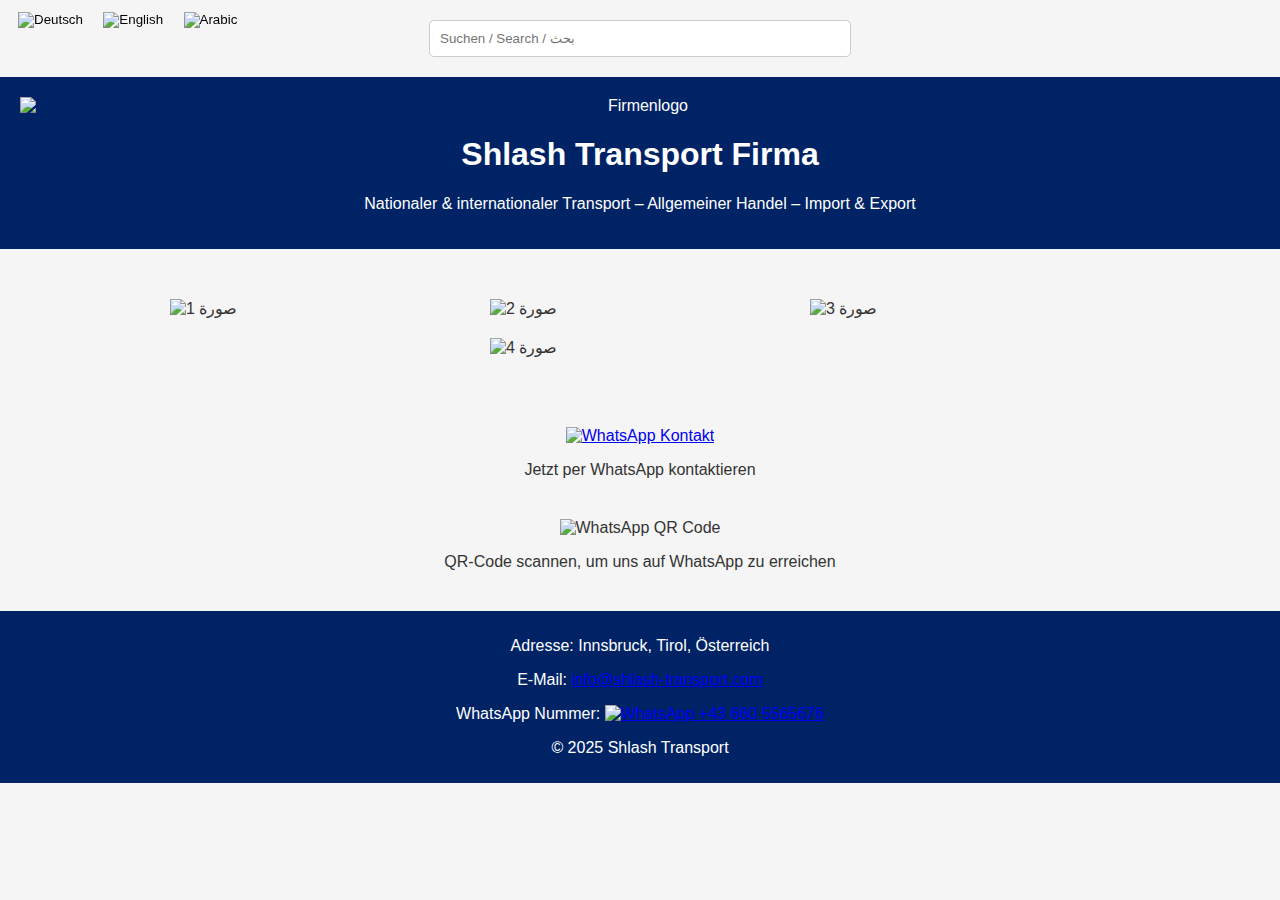
==== index.html @ b9857520 "Update index.html" ====
<!DOCTYPE html><html lang="de">
<head>
  <meta charset="UTF-8">
  <title>Shlash Transport Firma</title>
  <link rel="stylesheet" href="css/style.css">
  <style>
    body {
      font-family: Arial, sans-serif;
      margin: 0;
      padding: 0;
    }
    header img {
      width: 100%;
      max-width: 100%;
      height: auto;
      display: block;
    }
    nav {
      text-align: center;
      margin: 10px;
    }
    .language-switch {
      position: fixed;
      top: 10px;
      left: 10px;
      z-index: 1000;
    }
    .language-switch button {
      background: none;
      border: none;
      cursor: pointer;
      margin: 0 2px;
    }
    .language-switch img {
      width: 30px;
      height: 20px;
    }
    .image-row {
      display: flex;
      flex-wrap: wrap;
      justify-content: center;
      margin-top: 20px;
    }
    .image-row img {
      margin: 10px;
      width: 45%;
      max-width: 300px;
    }
    .whatsapp-big, .qr-code {
      text-align: center;
      margin: 40px 0;
    }
    .whatsapp-big img {
      width: 100px;
      transition: 0.3s;
    }
    .whatsapp-big img:hover {
      transform: scale(1.1);
    }
    .qr-code img {
      width: 150px;
    }
    #search-box {
      margin: 20px auto;
      text-align: center;
    }
    #search-box input {
      padding: 10px;
      width: 80%;
      max-width: 400px;
      border: 1px solid #ccc;
      border-radius: 5px;
    }
  </style>
  <script>
    function switchLanguage(lang) {
      const de = document.getElementById('lang-de');
      const en = document.getElementById('lang-en');
      const ar = document.getElementById('lang-ar');
      de.style.display = lang === 'de' ? 'block' : 'none';
      en.style.display = lang === 'en' ? 'block' : 'none';
      ar.style.display = lang === 'ar' ? 'block' : 'none';
    }
  </script>
</head>
<body onload="switchLanguage('de')">  <div class="language-switch">
    <button onclick="switchLanguage('de')">
      <img src="https://flagcdn.com/w40/de.png" alt="Deutsch">
    </button>
    <button onclick="switchLanguage('en')">
      <img src="https://flagcdn.com/w40/gb.png" alt="English">
    </button>
    <button onclick="switchLanguage('ar')">
      <img src="https://flagcdn.com/w40/sa.png" alt="Arabic">
    </button>
  </div>  <div id="search-box">
    <input type="text" placeholder="Suchen / Search / بحث">
  </div>  <!-- German Content -->  <div id="lang-de">
    <header>
      <img src="https://i.ibb.co/Y4JC41CW/Screenshot-Word.jpg" alt="Firmenlogo">
      <h1>Shlash Transport Firma</h1>
      <p>Nationaler & internationaler Transport – Allgemeiner Handel – Import & Export</p>
    </header>
  </div>  <!-- English Content -->  <div id="lang-en" style="display:none;">
    <header>
      <img src="https://i.ibb.co/Y4JC41CW/Screenshot-Word.jpg" alt="Company Logo">
      <h1>Shlash Transport Company</h1>
      <p>National & International Transport – General Trade – Import & Export</p>
    </header>
  </div>  <!-- Arabic Content -->  <div id="lang-ar" style="display:none;" dir="rtl">
    <header>
      <img src="https://i.ibb.co/Y4JC41CW/Screenshot-Word.jpg" alt="شعار الشركة">
      <h1>شركة شلاش ترانسبورت</h1>
      <p>نقل داخلي ودولي – تجارة عامة – استيراد وتصدير</p>
    </header>
  </div>  <section class="image-row">
    <img src="https://i.ibb.co/KjM57Mc/1703244307-9407.jpg" alt="صورة 1">
    <img src="https://i.ibb.co/7vwTcrN/transport.jpg" alt="صورة 2">
    <img src="https://i.ibb.co/D2mTsGH/b1.jpg" alt="صورة 3">
    <img src="https://i.ibb.co/1Gg99DK3/b2.jpg" alt="صورة 4">
  </section>  <div class="whatsapp-big">
    <a href="https://wa.me/4366055656676" target="_blank">
      <img src="https://img.icons8.com/color/96/000000/whatsapp--v1.png" alt="WhatsApp Kontakt">
    </a>
    <p>Jetzt per WhatsApp kontaktieren</p>
  </div>  <div class="qr-code">
    <img src="https://api.qrserver.com/v1/create-qr-code/?size=200x200&data=https://wa.me/4366055656676" alt="WhatsApp QR Code">
    <p>QR-Code scannen, um uns auf WhatsApp zu erreichen</p>
  </div>  <footer style="text-align:center">
    <p>Adresse: Innsbruck, Tirol, Österreich</p>
    <p>E-Mail: <a href="mailto:info@shlash-transport.com">info@shlash-transport.com</a></p>
    <p>
      WhatsApp Nummer:
      <a href="https://wa.me/4366055656676" target="_blank">
        <img src="https://img.icons8.com/color/48/000000/whatsapp.png" alt="WhatsApp" width="24">
        +43 660 5565676
      </a>
    </p>
    <p>&copy; 2025 Shlash Transport</p>
  </footer></body>
</html>
---- css/style.css ----
/* تنسيق الموقع */
body {
  font-family: 'Tajawal', sans-serif;
  background-color: #f5f5f5;
  color: #333;
  margin: 0;
  padding: 0;
}

header {
  background-color: #002366;
  color: white;
  padding: 20px;
  text-align: center;
}

nav {
  background-color: #004080;
  text-align: center;
  padding: 10px;
}

nav a {
  color: white;
  text-decoration: none;
  margin: 10px;
  font-weight: bold;
}

nav a:hover {
  text-decoration: underline;
}

section {
  padding: 20px;
}

footer {
  background-color: #002366;
  color: white;
  text-align: center;
  padding: 10px;
}
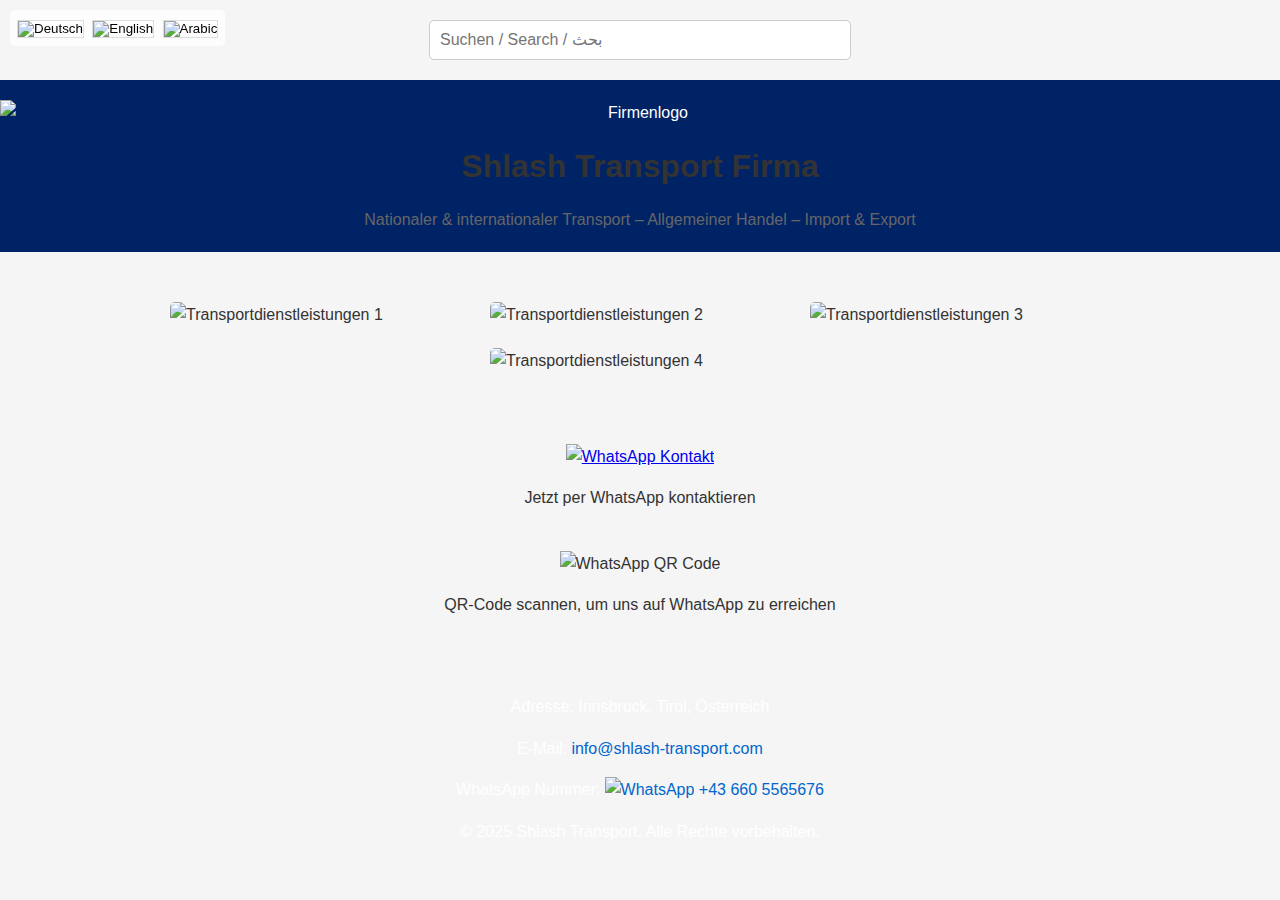
==== commit ea6bcfe3: "Update index.html" ====
--- a/index.html
+++ b/index.html
@@ -1,6 +1,8 @@
-<!DOCTYPE html><html lang="de">
+<!DOCTYPE html>
+<html lang="de">
 <head>
   <meta charset="UTF-8">
+  <meta name="viewport" content="width=device-width, initial-scale=1.0">
   <title>Shlash Transport Firma</title>
   <link rel="stylesheet" href="css/style.css">
   <style>
@@ -8,6 +10,7 @@
       font-family: Arial, sans-serif;
       margin: 0;
       padding: 0;
+      line-height: 1.6;
     }
     header img {
       width: 100%;
@@ -24,16 +27,21 @@
       top: 10px;
       left: 10px;
       z-index: 1000;
+      background: rgba(255,255,255,0.8);
+      padding: 5px;
+      border-radius: 5px;
     }
     .language-switch button {
       background: none;
       border: none;
       cursor: pointer;
       margin: 0 2px;
+      padding: 0;
     }
     .language-switch img {
       width: 30px;
       height: 20px;
+      border: 1px solid #ddd;
     }
     .image-row {
       display: flex;
@@ -45,6 +53,8 @@
       margin: 10px;
       width: 45%;
       max-width: 300px;
+      height: auto;
+      border-radius: 5px;
     }
     .whatsapp-big, .qr-code {
       text-align: center;
@@ -52,13 +62,14 @@
     }
     .whatsapp-big img {
       width: 100px;
-      transition: 0.3s;
+      transition: transform 0.3s ease;
     }
     .whatsapp-big img:hover {
       transform: scale(1.1);
     }
     .qr-code img {
       width: 150px;
+      height: 150px;
     }
     #search-box {
       margin: 20px auto;
@@ -70,6 +81,32 @@
       max-width: 400px;
       border: 1px solid #ccc;
       border-radius: 5px;
+      font-size: 16px;
+    }
+    header {
+      text-align: center;
+      padding: 20px 0;
+    }
+    header h1 {
+      margin: 15px 0;
+      color: #333;
+    }
+    header p {
+      color: #666;
+      max-width: 800px;
+      margin: 0 auto;
+    }
+    footer {
+      background: #f5f5f5;
+      padding: 20px;
+      margin-top: 30px;
+    }
+    footer a {
+      color: #0066cc;
+      text-decoration: none;
+    }
+    footer a:hover {
+      text-decoration: underline;
     }
   </style>
   <script>
@@ -83,59 +120,80 @@
     }
   </script>
 </head>
-<body onload="switchLanguage('de')">  <div class="language-switch">
-    <button onclick="switchLanguage('de')">
-      <img src="https://flagcdn.com/w40/de.png" alt="Deutsch">
+<body onload="switchLanguage('de')">
+  <div class="language-switch">
+    <button onclick="switchLanguage('de')" aria-label="Deutsch">
+      <img src="https://flagcdn.com/w40/de.png" alt="Deutsch" loading="lazy">
     </button>
-    <button onclick="switchLanguage('en')">
-      <img src="https://flagcdn.com/w40/gb.png" alt="English">
+    <button onclick="switchLanguage('en')" aria-label="English">
+      <img src="https://flagcdn.com/w40/gb.png" alt="English" loading="lazy">
     </button>
-    <button onclick="switchLanguage('ar')">
-      <img src="https://flagcdn.com/w40/sa.png" alt="Arabic">
+    <button onclick="switchLanguage('ar')" aria-label="Arabic">
+      <img src="https://flagcdn.com/w40/sa.png" alt="Arabic" loading="lazy">
     </button>
-  </div>  <div id="search-box">
-    <input type="text" placeholder="Suchen / Search / بحث">
-  </div>  <!-- German Content -->  <div id="lang-de">
+  </div>
+
+  <div id="search-box">
+    <input type="text" placeholder="Suchen / Search / بحث" aria-label="Search">
+  </div>
+
+  <!-- German Content -->
+  <div id="lang-de">
     <header>
-      <img src="https://i.ibb.co/Y4JC41CW/Screenshot-Word.jpg" alt="Firmenlogo">
+      <img src="https://i.ibb.co/Y4JC41CW/Screenshot-Word.jpg" alt="Firmenlogo" loading="lazy">
       <h1>Shlash Transport Firma</h1>
       <p>Nationaler & internationaler Transport – Allgemeiner Handel – Import & Export</p>
     </header>
-  </div>  <!-- English Content -->  <div id="lang-en" style="display:none;">
+  </div>
+
+  <!-- English Content -->
+  <div id="lang-en" style="display:none;">
     <header>
-      <img src="https://i.ibb.co/Y4JC41CW/Screenshot-Word.jpg" alt="Company Logo">
+      <img src="https://i.ibb.co/Y4JC41CW/Screenshot-Word.jpg" alt="Company Logo" loading="lazy">
       <h1>Shlash Transport Company</h1>
       <p>National & International Transport – General Trade – Import & Export</p>
     </header>
-  </div>  <!-- Arabic Content -->  <div id="lang-ar" style="display:none;" dir="rtl">
+  </div>
+
+  <!-- Arabic Content -->
+  <div id="lang-ar" style="display:none;" dir="rtl">
     <header>
-      <img src="https://i.ibb.co/Y4JC41CW/Screenshot-Word.jpg" alt="شعار الشركة">
+      <img src="https://i.ibb.co/Y4JC41CW/Screenshot-Word.jpg" alt="شعار الشركة" loading="lazy">
       <h1>شركة شلاش ترانسبورت</h1>
       <p>نقل داخلي ودولي – تجارة عامة – استيراد وتصدير</p>
     </header>
-  </div>  <section class="image-row">
-    <img src="https://i.ibb.co/KjM57Mc/1703244307-9407.jpg" alt="صورة 1">
-    <img src="https://i.ibb.co/7vwTcrN/transport.jpg" alt="صورة 2">
-    <img src="https://i.ibb.co/D2mTsGH/b1.jpg" alt="صورة 3">
-    <img src="https://i.ibb.co/1Gg99DK3/b2.jpg" alt="صورة 4">
-  </section>  <div class="whatsapp-big">
-    <a href="https://wa.me/4366055656676" target="_blank">
-      <img src="https://img.icons8.com/color/96/000000/whatsapp--v1.png" alt="WhatsApp Kontakt">
+  </div>
+
+  <section class="image-row">
+    <img src="https://i.ibb.co/KjM57Mc/1703244307-9407.jpg" alt="Transportdienstleistungen 1" loading="lazy">
+    <img src="https://i.ibb.co/7vwTcrN/transport.jpg" alt="Transportdienstleistungen 2" loading="lazy">
+    <img src="https://i.ibb.co/D2mTsGH/b1.jpg" alt="Transportdienstleistungen 3" loading="lazy">
+    <img src="https://i.ibb.co/1Gg99DK3/b2.jpg" alt="Transportdienstleistungen 4" loading="lazy">
+  </section>
+
+  <div class="whatsapp-big">
+    <a href="https://wa.me/4366055656676" target="_blank" rel="noopener noreferrer">
+      <img src="https://img.icons8.com/color/96/000000/whatsapp--v1.png" alt="WhatsApp Kontakt" loading="lazy">
     </a>
     <p>Jetzt per WhatsApp kontaktieren</p>
-  </div>  <div class="qr-code">
-    <img src="https://api.qrserver.com/v1/create-qr-code/?size=200x200&data=https://wa.me/4366055656676" alt="WhatsApp QR Code">
+  </div>
+
+  <div class="qr-code">
+    <img src="https://api.qrserver.com/v1/create-qr-code/?size=200x200&data=https://wa.me/4366055656676" alt="WhatsApp QR Code" loading="lazy">
     <p>QR-Code scannen, um uns auf WhatsApp zu erreichen</p>
-  </div>  <footer style="text-align:center">
+  </div>
+
+  <footer>
     <p>Adresse: Innsbruck, Tirol, Österreich</p>
     <p>E-Mail: <a href="mailto:info@shlash-transport.com">info@shlash-transport.com</a></p>
     <p>
       WhatsApp Nummer:
-      <a href="https://wa.me/4366055656676" target="_blank">
-        <img src="https://img.icons8.com/color/48/000000/whatsapp.png" alt="WhatsApp" width="24">
+      <a href="https://wa.me/4366055656676" target="_blank" rel="noopener noreferrer">
+        <img src="https://img.icons8.com/color/48/000000/whatsapp.png" alt="WhatsApp" width="24" loading="lazy">
         +43 660 5565676
       </a>
     </p>
-    <p>&copy; 2025 Shlash Transport</p>
-  </footer></body>
+    <p>&copy; 2025 Shlash Transport. Alle Rechte vorbehalten.</p>
+  </footer>
+</body>
 </html>
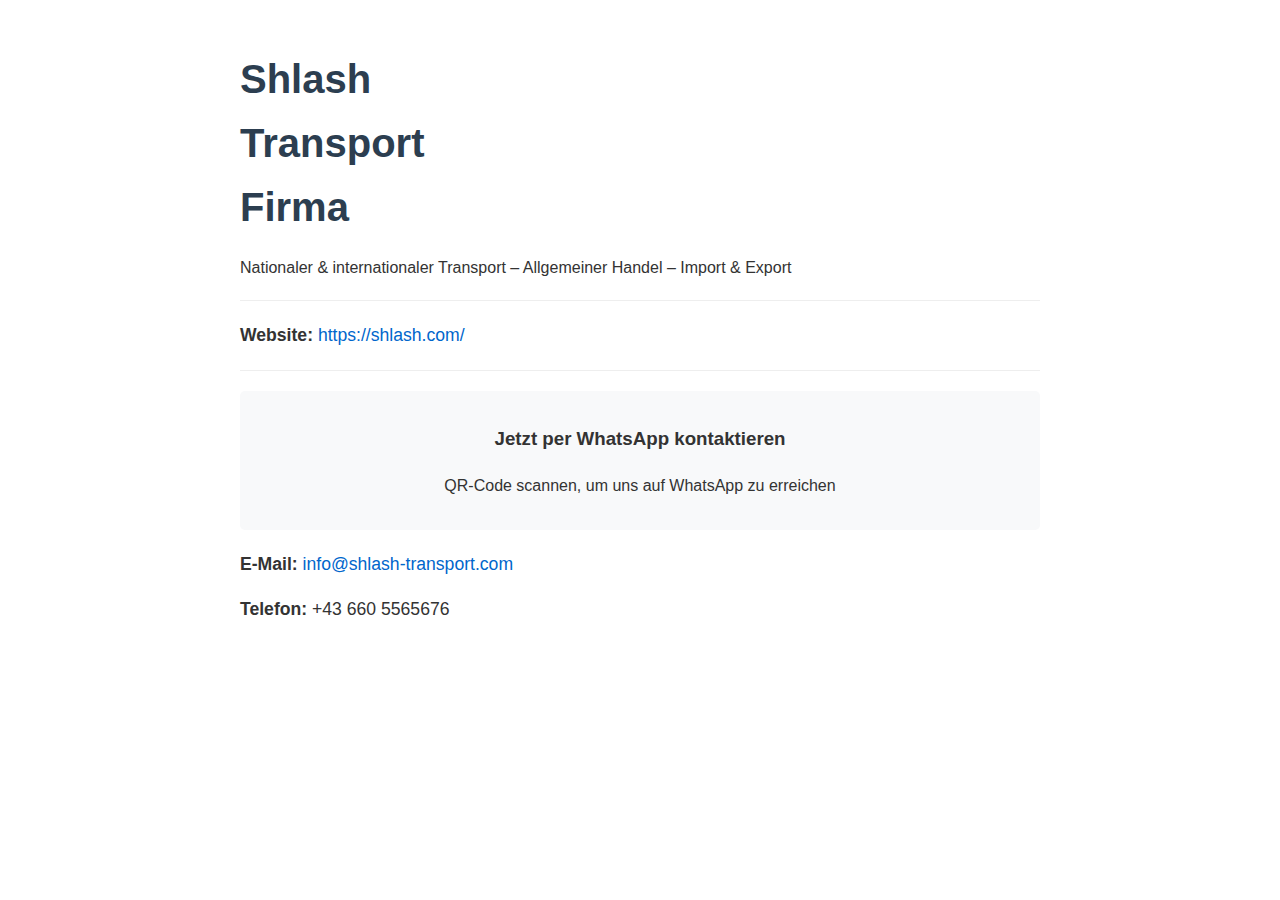
==== commit f9ec9164: "Update index.html" ====
--- a/index.html
+++ b/index.html
@@ -1,199 +1,68 @@
 <!DOCTYPE html>
 <html lang="de">
 <head>
-  <meta charset="UTF-8">
-  <meta name="viewport" content="width=device-width, initial-scale=1.0">
-  <title>Shlash Transport Firma</title>
-  <link rel="stylesheet" href="css/style.css">
-  <style>
-    body {
-      font-family: Arial, sans-serif;
-      margin: 0;
-      padding: 0;
-      line-height: 1.6;
-    }
-    header img {
-      width: 100%;
-      max-width: 100%;
-      height: auto;
-      display: block;
-    }
-    nav {
-      text-align: center;
-      margin: 10px;
-    }
-    .language-switch {
-      position: fixed;
-      top: 10px;
-      left: 10px;
-      z-index: 1000;
-      background: rgba(255,255,255,0.8);
-      padding: 5px;
-      border-radius: 5px;
-    }
-    .language-switch button {
-      background: none;
-      border: none;
-      cursor: pointer;
-      margin: 0 2px;
-      padding: 0;
-    }
-    .language-switch img {
-      width: 30px;
-      height: 20px;
-      border: 1px solid #ddd;
-    }
-    .image-row {
-      display: flex;
-      flex-wrap: wrap;
-      justify-content: center;
-      margin-top: 20px;
-    }
-    .image-row img {
-      margin: 10px;
-      width: 45%;
-      max-width: 300px;
-      height: auto;
-      border-radius: 5px;
-    }
-    .whatsapp-big, .qr-code {
-      text-align: center;
-      margin: 40px 0;
-    }
-    .whatsapp-big img {
-      width: 100px;
-      transition: transform 0.3s ease;
-    }
-    .whatsapp-big img:hover {
-      transform: scale(1.1);
-    }
-    .qr-code img {
-      width: 150px;
-      height: 150px;
-    }
-    #search-box {
-      margin: 20px auto;
-      text-align: center;
-    }
-    #search-box input {
-      padding: 10px;
-      width: 80%;
-      max-width: 400px;
-      border: 1px solid #ccc;
-      border-radius: 5px;
-      font-size: 16px;
-    }
-    header {
-      text-align: center;
-      padding: 20px 0;
-    }
-    header h1 {
-      margin: 15px 0;
-      color: #333;
-    }
-    header p {
-      color: #666;
-      max-width: 800px;
-      margin: 0 auto;
-    }
-    footer {
-      background: #f5f5f5;
-      padding: 20px;
-      margin-top: 30px;
-    }
-    footer a {
-      color: #0066cc;
-      text-decoration: none;
-    }
-    footer a:hover {
-      text-decoration: underline;
-    }
-  </style>
-  <script>
-    function switchLanguage(lang) {
-      const de = document.getElementById('lang-de');
-      const en = document.getElementById('lang-en');
-      const ar = document.getElementById('lang-ar');
-      de.style.display = lang === 'de' ? 'block' : 'none';
-      en.style.display = lang === 'en' ? 'block' : 'none';
-      ar.style.display = lang === 'ar' ? 'block' : 'none';
-    }
-  </script>
+    <meta charset="UTF-8">
+    <meta name="viewport" content="width=device-width, initial-scale=1.0">
+    <title>Shlash Transport Firma</title>
+    <style>
+        body {
+            font-family: Arial, sans-serif;
+            max-width: 800px;
+            margin: 0 auto;
+            padding: 20px;
+            line-height: 1.6;
+            color: #333;
+        }
+        h1 {
+            color: #2c3e50;
+            font-size: 2.5em;
+            margin-bottom: 10px;
+        }
+        .divider {
+            border-top: 1px solid #eee;
+            margin: 20px 0;
+        }
+        .contact-info {
+            margin: 15px 0;
+            font-size: 1.1em;
+        }
+        .whatsapp-section {
+            background-color: #f8f9fa;
+            padding: 15px;
+            border-radius: 5px;
+            margin: 20px 0;
+            text-align: center;
+        }
+        a {
+            color: #0066cc;
+            text-decoration: none;
+        }
+        a:hover {
+            text-decoration: underline;
+        }
+    </style>
 </head>
-<body onload="switchLanguage('de')">
-  <div class="language-switch">
-    <button onclick="switchLanguage('de')" aria-label="Deutsch">
-      <img src="https://flagcdn.com/w40/de.png" alt="Deutsch" loading="lazy">
-    </button>
-    <button onclick="switchLanguage('en')" aria-label="English">
-      <img src="https://flagcdn.com/w40/gb.png" alt="English" loading="lazy">
-    </button>
-    <button onclick="switchLanguage('ar')" aria-label="Arabic">
-      <img src="https://flagcdn.com/w40/sa.png" alt="Arabic" loading="lazy">
-    </button>
-  </div>
-
-  <div id="search-box">
-    <input type="text" placeholder="Suchen / Search / بحث" aria-label="Search">
-  </div>
-
-  <!-- German Content -->
-  <div id="lang-de">
-    <header>
-      <img src="https://i.ibb.co/Y4JC41CW/Screenshot-Word.jpg" alt="Firmenlogo" loading="lazy">
-      <h1>Shlash Transport Firma</h1>
-      <p>Nationaler & internationaler Transport – Allgemeiner Handel – Import & Export</p>
-    </header>
-  </div>
-
-  <!-- English Content -->
-  <div id="lang-en" style="display:none;">
-    <header>
-      <img src="https://i.ibb.co/Y4JC41CW/Screenshot-Word.jpg" alt="Company Logo" loading="lazy">
-      <h1>Shlash Transport Company</h1>
-      <p>National & International Transport – General Trade – Import & Export</p>
-    </header>
-  </div>
-
-  <!-- Arabic Content -->
-  <div id="lang-ar" style="display:none;" dir="rtl">
-    <header>
-      <img src="https://i.ibb.co/Y4JC41CW/Screenshot-Word.jpg" alt="شعار الشركة" loading="lazy">
-      <h1>شركة شلاش ترانسبورت</h1>
-      <p>نقل داخلي ودولي – تجارة عامة – استيراد وتصدير</p>
-    </header>
-  </div>
-
-  <section class="image-row">
-    <img src="https://i.ibb.co/KjM57Mc/1703244307-9407.jpg" alt="Transportdienstleistungen 1" loading="lazy">
-    <img src="https://i.ibb.co/7vwTcrN/transport.jpg" alt="Transportdienstleistungen 2" loading="lazy">
-    <img src="https://i.ibb.co/D2mTsGH/b1.jpg" alt="Transportdienstleistungen 3" loading="lazy">
-    <img src="https://i.ibb.co/1Gg99DK3/b2.jpg" alt="Transportdienstleistungen 4" loading="lazy">
-  </section>
-
-  <div class="whatsapp-big">
-    <a href="https://wa.me/4366055656676" target="_blank" rel="noopener noreferrer">
-      <img src="https://img.icons8.com/color/96/000000/whatsapp--v1.png" alt="WhatsApp Kontakt" loading="lazy">
-    </a>
-    <p>Jetzt per WhatsApp kontaktieren</p>
-  </div>
-
-  <div class="qr-code">
-    <img src="https://api.qrserver.com/v1/create-qr-code/?size=200x200&data=https://wa.me/4366055656676" alt="WhatsApp QR Code" loading="lazy">
-    <p>QR-Code scannen, um uns auf WhatsApp zu erreichen</p>
-  </div>
-
-  <footer>
-    <p>Adresse: Innsbruck, Tirol, Österreich</p>
-    <p>E-Mail: <a href="mailto:info@shlash-transport.com">info@shlash-transport.com</a></p>
-    <p>
-      WhatsApp Nummer:
-      <a href="https://wa.me/4366055656676" target="_blank" rel="noopener noreferrer">
-        <img src="https://img.icons8.com/color/48/000000/whatsapp.png" alt="WhatsApp" width="24" loading="lazy">
-        +43 660 5565676
-      </a>
-    </p>
-    <p>&copy; 2025 Shlash Transport. Alle Rechte vorbehalten.</p>
-  </footer>
+<body>
+    <h1>Shlash<br>Transport<br>Firma</h1>
+    
+    <p>Nationaler & internationaler Transport – Allgemeiner Handel – Import & Export</p>
+    
+    <div class="divider"></div>
+    
+    <div class="contact-info">
+        <p><strong>Website:</strong> <a href="https://shlash.com/" target="_blank">https://shlash.com/</a></p>
+    </div>
+    
+    <div class="divider"></div>
+    
+    <div class="whatsapp-section">
+        <h3>Jetzt per WhatsApp kontaktieren</h3>
+        <p>QR-Code scannen, um uns auf WhatsApp zu erreichen</p>
+    </div>
+    
+    <div class="contact-info">
+        <p><strong>E-Mail:</strong> <a href="mailto:info@shlash-transport.com">info@shlash-transport.com</a></p>
+        <p><strong>Telefon:</strong> +43 660 5565676</p>
+    </div>
 </body>
 </html>
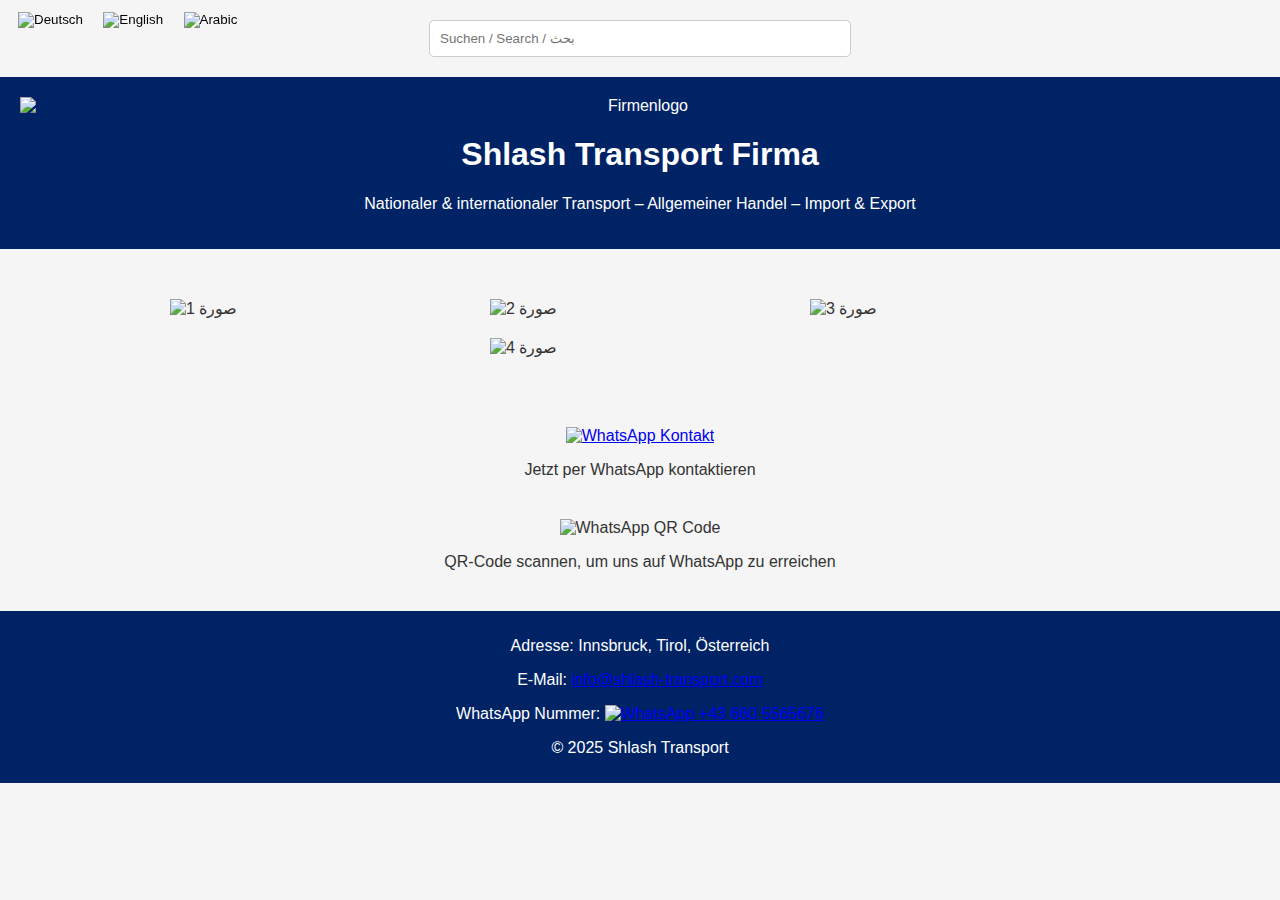
==== commit aa73e9c4: "Update index.html" ====
--- a/index.html
+++ b/index.html
@@ -1,68 +1,141 @@
-<!DOCTYPE html>
-<html lang="de">
+<!DOCTYPE html><html lang="de">
 <head>
-    <meta charset="UTF-8">
-    <meta name="viewport" content="width=device-width, initial-scale=1.0">
-    <title>Shlash Transport Firma</title>
-    <style>
-        body {
-            font-family: Arial, sans-serif;
-            max-width: 800px;
-            margin: 0 auto;
-            padding: 20px;
-            line-height: 1.6;
-            color: #333;
-        }
-        h1 {
-            color: #2c3e50;
-            font-size: 2.5em;
-            margin-bottom: 10px;
-        }
-        .divider {
-            border-top: 1px solid #eee;
-            margin: 20px 0;
-        }
-        .contact-info {
-            margin: 15px 0;
-            font-size: 1.1em;
-        }
-        .whatsapp-section {
-            background-color: #f8f9fa;
-            padding: 15px;
-            border-radius: 5px;
-            margin: 20px 0;
-            text-align: center;
-        }
-        a {
-            color: #0066cc;
-            text-decoration: none;
-        }
-        a:hover {
-            text-decoration: underline;
-        }
-    </style>
+  <meta charset="UTF-8">
+  <title>Shlash Transport Firma</title>
+  <link rel="stylesheet" href="css/style.css">
+  <style>
+    body {
+      font-family: Arial, sans-serif;
+      margin: 0;
+      padding: 0;
+    }
+    header img {
+      width: 100%;
+      max-width: 100%;
+      height: auto;
+      display: block;
+    }
+    nav {
+      text-align: center;
+      margin: 10px;
+    }
+    .language-switch {
+      position: fixed;
+      top: 10px;
+      left: 10px;
+      z-index: 1000;
+    }
+    .language-switch button {
+      background: none;
+      border: none;
+      cursor: pointer;
+      margin: 0 2px;
+    }
+    .language-switch img {
+      width: 30px;
+      height: 20px;
+    }
+    .image-row {
+      display: flex;
+      flex-wrap: wrap;
+      justify-content: center;
+      margin-top: 20px;
+    }
+    .image-row img {
+      margin: 10px;
+      width: 45%;
+      max-width: 300px;
+    }
+    .whatsapp-big, .qr-code {
+      text-align: center;
+      margin: 40px 0;
+    }
+    .whatsapp-big img {
+      width: 100px;
+      transition: 0.3s;
+    }
+    .whatsapp-big img:hover {
+      transform: scale(1.1);
+    }
+    .qr-code img {
+      width: 150px;
+    }
+    #search-box {
+      margin: 20px auto;
+      text-align: center;
+    }
+    #search-box input {
+      padding: 10px;
+      width: 80%;
+      max-width: 400px;
+      border: 1px solid #ccc;
+      border-radius: 5px;
+    }
+  </style>
+  <script>
+    function switchLanguage(lang) {
+      const de = document.getElementById('lang-de');
+      const en = document.getElementById('lang-en');
+      const ar = document.getElementById('lang-ar');
+      de.style.display = lang === 'de' ? 'block' : 'none';
+      en.style.display = lang === 'en' ? 'block' : 'none';
+      ar.style.display = lang === 'ar' ? 'block' : 'none';
+    }
+  </script>
 </head>
-<body>
-    <h1>Shlash<br>Transport<br>Firma</h1>
-    
-    <p>Nationaler & internationaler Transport – Allgemeiner Handel – Import & Export</p>
-    
-    <div class="divider"></div>
-    
-    <div class="contact-info">
-        <p><strong>Website:</strong> <a href="https://shlash.com/" target="_blank">https://shlash.com/</a></p>
-    </div>
-    
-    <div class="divider"></div>
-    
-    <div class="whatsapp-section">
-        <h3>Jetzt per WhatsApp kontaktieren</h3>
-        <p>QR-Code scannen, um uns auf WhatsApp zu erreichen</p>
-    </div>
-    
-    <div class="contact-info">
-        <p><strong>E-Mail:</strong> <a href="mailto:info@shlash-transport.com">info@shlash-transport.com</a></p>
-        <p><strong>Telefon:</strong> +43 660 5565676</p>
-    </div>
-</body>
+<body onload="switchLanguage('de')">  <div class="language-switch">
+    <button onclick="switchLanguage('de')">
+      <img src="https://flagcdn.com/w40/de.png" alt="Deutsch">
+    </button>
+    <button onclick="switchLanguage('en')">
+      <img src="https://flagcdn.com/w40/gb.png" alt="English">
+    </button>
+    <button onclick="switchLanguage('ar')">
+      <img src="https://flagcdn.com/w40/sa.png" alt="Arabic">
+    </button>
+  </div>  <div id="search-box">
+    <input type="text" placeholder="Suchen / Search / بحث">
+  </div>  <!-- German Content -->  <div id="lang-de">
+    <header>
+      <img src="https://i.ibb.co/Y4JC41CW/Screenshot-Word.jpg" alt="Firmenlogo">
+      <h1>Shlash Transport Firma</h1>
+      <p>Nationaler & internationaler Transport – Allgemeiner Handel – Import & Export</p>
+    </header>
+  </div>  <!-- English Content -->  <div id="lang-en" style="display:none;">
+    <header>
+      <img src="https://i.ibb.co/Y4JC41CW/Screenshot-Word.jpg" alt="Company Logo">
+      <h1>Shlash Transport Company</h1>
+      <p>National & International Transport – General Trade – Import & Export</p>
+    </header>
+  </div>  <!-- Arabic Content -->  <div id="lang-ar" style="display:none;" dir="rtl">
+    <header>
+      <img src="https://i.ibb.co/Y4JC41CW/Screenshot-Word.jpg" alt="شعار الشركة">
+      <h1>شركة شلاش ترانسبورت</h1>
+      <p>نقل داخلي ودولي – تجارة عامة – استيراد وتصدير</p>
+    </header>
+  </div>  <section class="image-row">
+    <img src="https://i.ibb.co/KjM57Mc/1703244307-9407.jpg" alt="صورة 1">
+    <img src="https://i.ibb.co/7vwTcrN/transport.jpg" alt="صورة 2">
+    <img src="https://i.ibb.co/D2mTsGH/b1.jpg" alt="صورة 3">
+    <img src="https://i.ibb.co/1Gg99DK3/b2.jpg" alt="صورة 4">
+  </section>  <div class="whatsapp-big">
+    <a href="https://wa.me/4366055656676" target="_blank">
+      <img src="https://img.icons8.com/color/96/000000/whatsapp--v1.png" alt="WhatsApp Kontakt">
+    </a>
+    <p>Jetzt per WhatsApp kontaktieren</p>
+  </div>  <div class="qr-code">
+    <img src="https://api.qrserver.com/v1/create-qr-code/?size=200x200&data=https://wa.me/4366055656676" alt="WhatsApp QR Code">
+    <p>QR-Code scannen, um uns auf WhatsApp zu erreichen</p>
+  </div>  <footer style="text-align:center">
+    <p>Adresse: Innsbruck, Tirol, Österreich</p>
+    <p>E-Mail: <a href="mailto:info@shlash-transport.com">info@shlash-transport.com</a></p>
+    <p>
+      WhatsApp Nummer:
+      <a href="https://wa.me/4366055656676" target="_blank">
+        <img src="https://img.icons8.com/color/48/000000/whatsapp.png" alt="WhatsApp" width="24">
+        +43 660 5565676
+      </a>
+    </p>
+    <p>&copy; 2025 Shlash Transport</p>
+  </footer></body>
 </html>
--- a/css/style.css
+++ b/css/style.css
@@ -0,0 +1,43 @@
+/* تنسيق الموقع */
+body {
+  font-family: 'Tajawal', sans-serif;
+  background-color: #f5f5f5;
+  color: #333;
+  margin: 0;
+  padding: 0;
+}
+
+header {
+  background-color: #002366;
+  color: white;
+  padding: 20px;
+  text-align: center;
+}
+
+nav {
+  background-color: #004080;
+  text-align: center;
+  padding: 10px;
+}
+
+nav a {
+  color: white;
+  text-decoration: none;
+  margin: 10px;
+  font-weight: bold;
+}
+
+nav a:hover {
+  text-decoration: underline;
+}
+
+section {
+  padding: 20px;
+}
+
+footer {
+  background-color: #002366;
+  color: white;
+  text-align: center;
+  padding: 10px;
+}
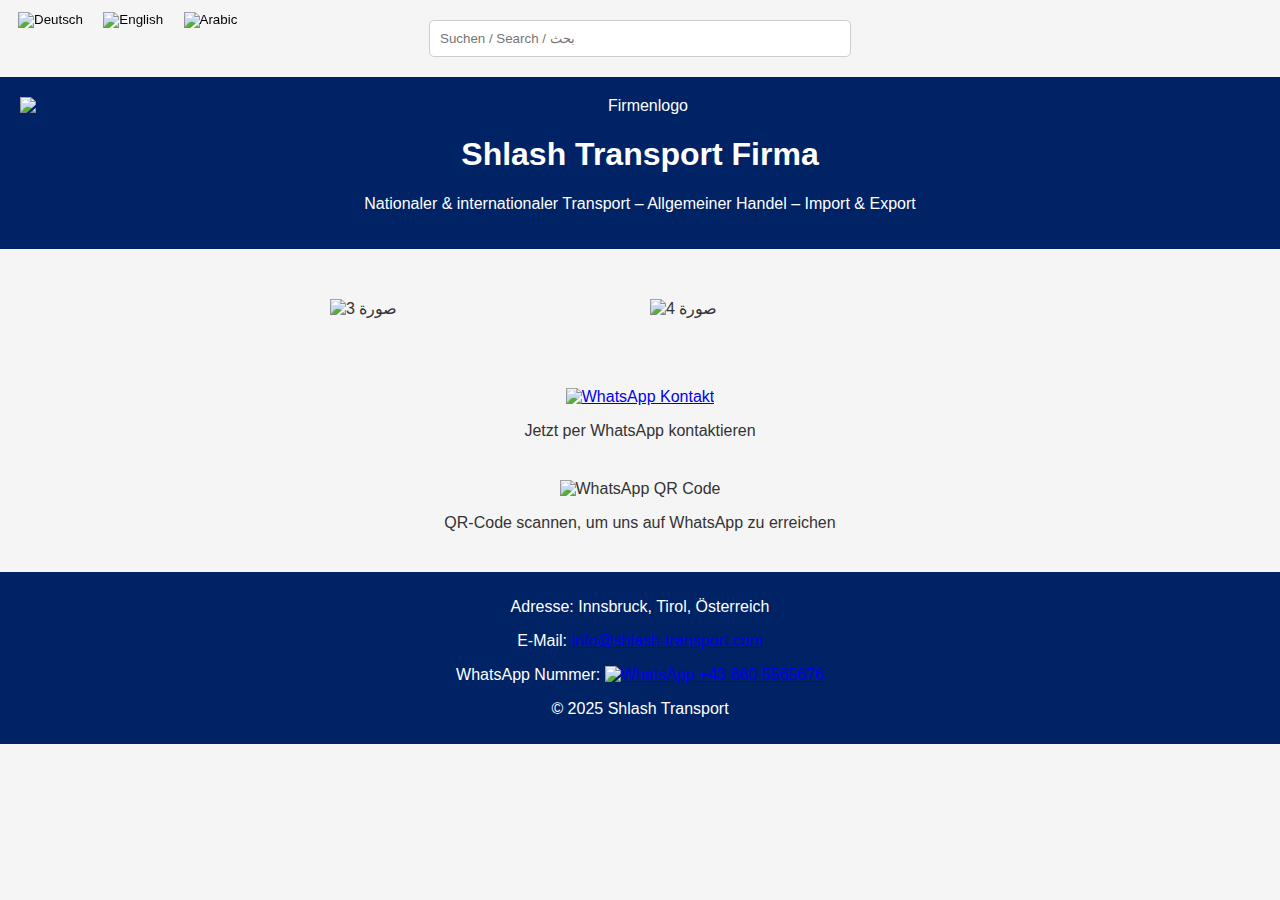
==== commit 08164d5d: "Update index.html" ====
--- a/index.html
+++ b/index.html
@@ -83,7 +83,8 @@
     }
   </script>
 </head>
-<body onload="switchLanguage('de')">  <div class="language-switch">
+<body onload="switchLanguage('de')">
+  <div class="language-switch">
     <button onclick="switchLanguage('de')">
       <img src="https://flagcdn.com/w40/de.png" alt="Deutsch">
     </button>
@@ -93,40 +94,56 @@
     <button onclick="switchLanguage('ar')">
       <img src="https://flagcdn.com/w40/sa.png" alt="Arabic">
     </button>
-  </div>  <div id="search-box">
+  </div>
+  <div id="search-box">
     <input type="text" placeholder="Suchen / Search / بحث">
-  </div>  <!-- German Content -->  <div id="lang-de">
+  </div>
+
+  <!-- German Content -->
+  <div id="lang-de">
     <header>
       <img src="https://i.ibb.co/Y4JC41CW/Screenshot-Word.jpg" alt="Firmenlogo">
       <h1>Shlash Transport Firma</h1>
       <p>Nationaler & internationaler Transport – Allgemeiner Handel – Import & Export</p>
     </header>
-  </div>  <!-- English Content -->  <div id="lang-en" style="display:none;">
+  </div>
+
+  <!-- English Content -->
+  <div id="lang-en" style="display:none;">
     <header>
       <img src="https://i.ibb.co/Y4JC41CW/Screenshot-Word.jpg" alt="Company Logo">
       <h1>Shlash Transport Company</h1>
       <p>National & International Transport – General Trade – Import & Export</p>
     </header>
-  </div>  <!-- Arabic Content -->  <div id="lang-ar" style="display:none;" dir="rtl">
+  </div>
+
+  <!-- Arabic Content -->
+  <div id="lang-ar" style="display:none;" dir="rtl">
     <header>
       <img src="https://i.ibb.co/Y4JC41CW/Screenshot-Word.jpg" alt="شعار الشركة">
       <h1>شركة شلاش ترانسبورت</h1>
       <p>نقل داخلي ودولي – تجارة عامة – استيراد وتصدير</p>
     </header>
-  </div>  <section class="image-row">
-    <img src="https://i.ibb.co/KjM57Mc/1703244307-9407.jpg" alt="صورة 1">
-    <img src="https://i.ibb.co/7vwTcrN/transport.jpg" alt="صورة 2">
+  </div>
+
+  <section class="image-row">
     <img src="https://i.ibb.co/D2mTsGH/b1.jpg" alt="صورة 3">
     <img src="https://i.ibb.co/1Gg99DK3/b2.jpg" alt="صورة 4">
-  </section>  <div class="whatsapp-big">
+  </section>
+
+  <div class="whatsapp-big">
     <a href="https://wa.me/4366055656676" target="_blank">
       <img src="https://img.icons8.com/color/96/000000/whatsapp--v1.png" alt="WhatsApp Kontakt">
     </a>
     <p>Jetzt per WhatsApp kontaktieren</p>
-  </div>  <div class="qr-code">
+  </div>
+
+  <div class="qr-code">
     <img src="https://api.qrserver.com/v1/create-qr-code/?size=200x200&data=https://wa.me/4366055656676" alt="WhatsApp QR Code">
     <p>QR-Code scannen, um uns auf WhatsApp zu erreichen</p>
-  </div>  <footer style="text-align:center">
+  </div>
+
+  <footer style="text-align:center">
     <p>Adresse: Innsbruck, Tirol, Österreich</p>
     <p>E-Mail: <a href="mailto:info@shlash-transport.com">info@shlash-transport.com</a></p>
     <p>
@@ -137,5 +154,6 @@
       </a>
     </p>
     <p>&copy; 2025 Shlash Transport</p>
-  </footer></body>
+  </footer>
+</body>
 </html>
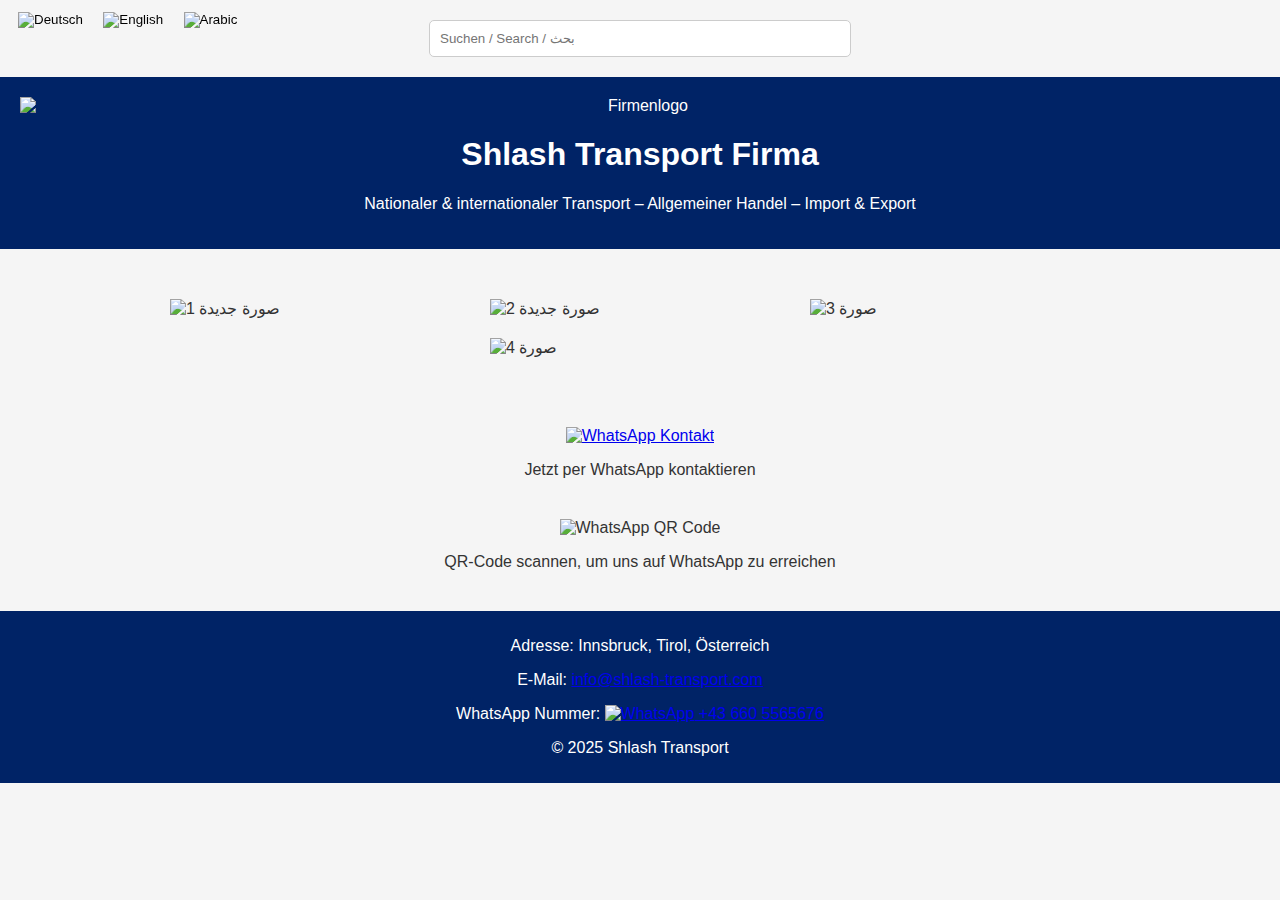
==== commit 9896f589: "Update index.html" ====
--- a/index.html
+++ b/index.html
@@ -127,6 +127,8 @@
   </div>
 
   <section class="image-row">
+    <img src="https://i.ibb.co/HD4Dhzmy/1703244307-9407.jpg" alt="صورة جديدة 1">
+    <img src="https://i.ibb.co/q3Z2d1Fs/hero-bg.jpg" alt="صورة جديدة 2">
     <img src="https://i.ibb.co/D2mTsGH/b1.jpg" alt="صورة 3">
     <img src="https://i.ibb.co/1Gg99DK3/b2.jpg" alt="صورة 4">
   </section>
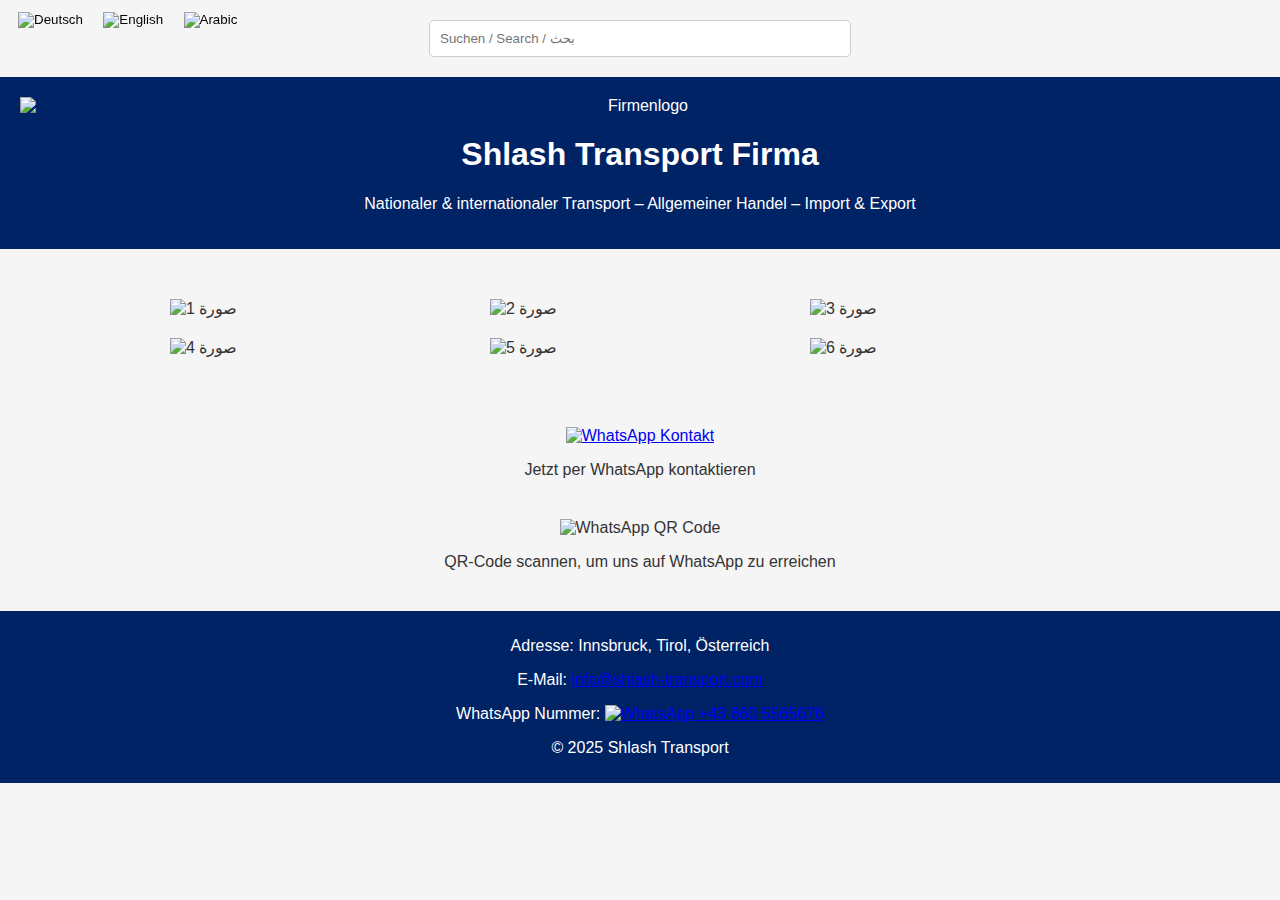
==== commit bdb38dc0: "Update index.html" ====
--- a/index.html
+++ b/index.html
@@ -127,10 +127,12 @@
   </div>
 
   <section class="image-row">
-    <img src="https://i.ibb.co/HD4Dhzmy/1703244307-9407.jpg" alt="صورة جديدة 1">
-    <img src="https://i.ibb.co/q3Z2d1Fs/hero-bg.jpg" alt="صورة جديدة 2">
+    <img src="https://i.ibb.co/HD4Dhzmy/1703244307-9407.jpg" alt="صورة 1">
+    <img src="https://i.ibb.co/q3Z2d1Fs/hero-bg.jpg" alt="صورة 2">
     <img src="https://i.ibb.co/D2mTsGH/b1.jpg" alt="صورة 3">
     <img src="https://i.ibb.co/1Gg99DK3/b2.jpg" alt="صورة 4">
+    <img src="https://i.ibb.co/FjHChzy/umzug-berlin-tiergarten.jpg" alt="صورة 5">
+    <img src="https://i.ibb.co/KpTnhpQp/Adobe-Stock-471860891.webp" alt="صورة 6">
   </section>
 
   <div class="whatsapp-big">
